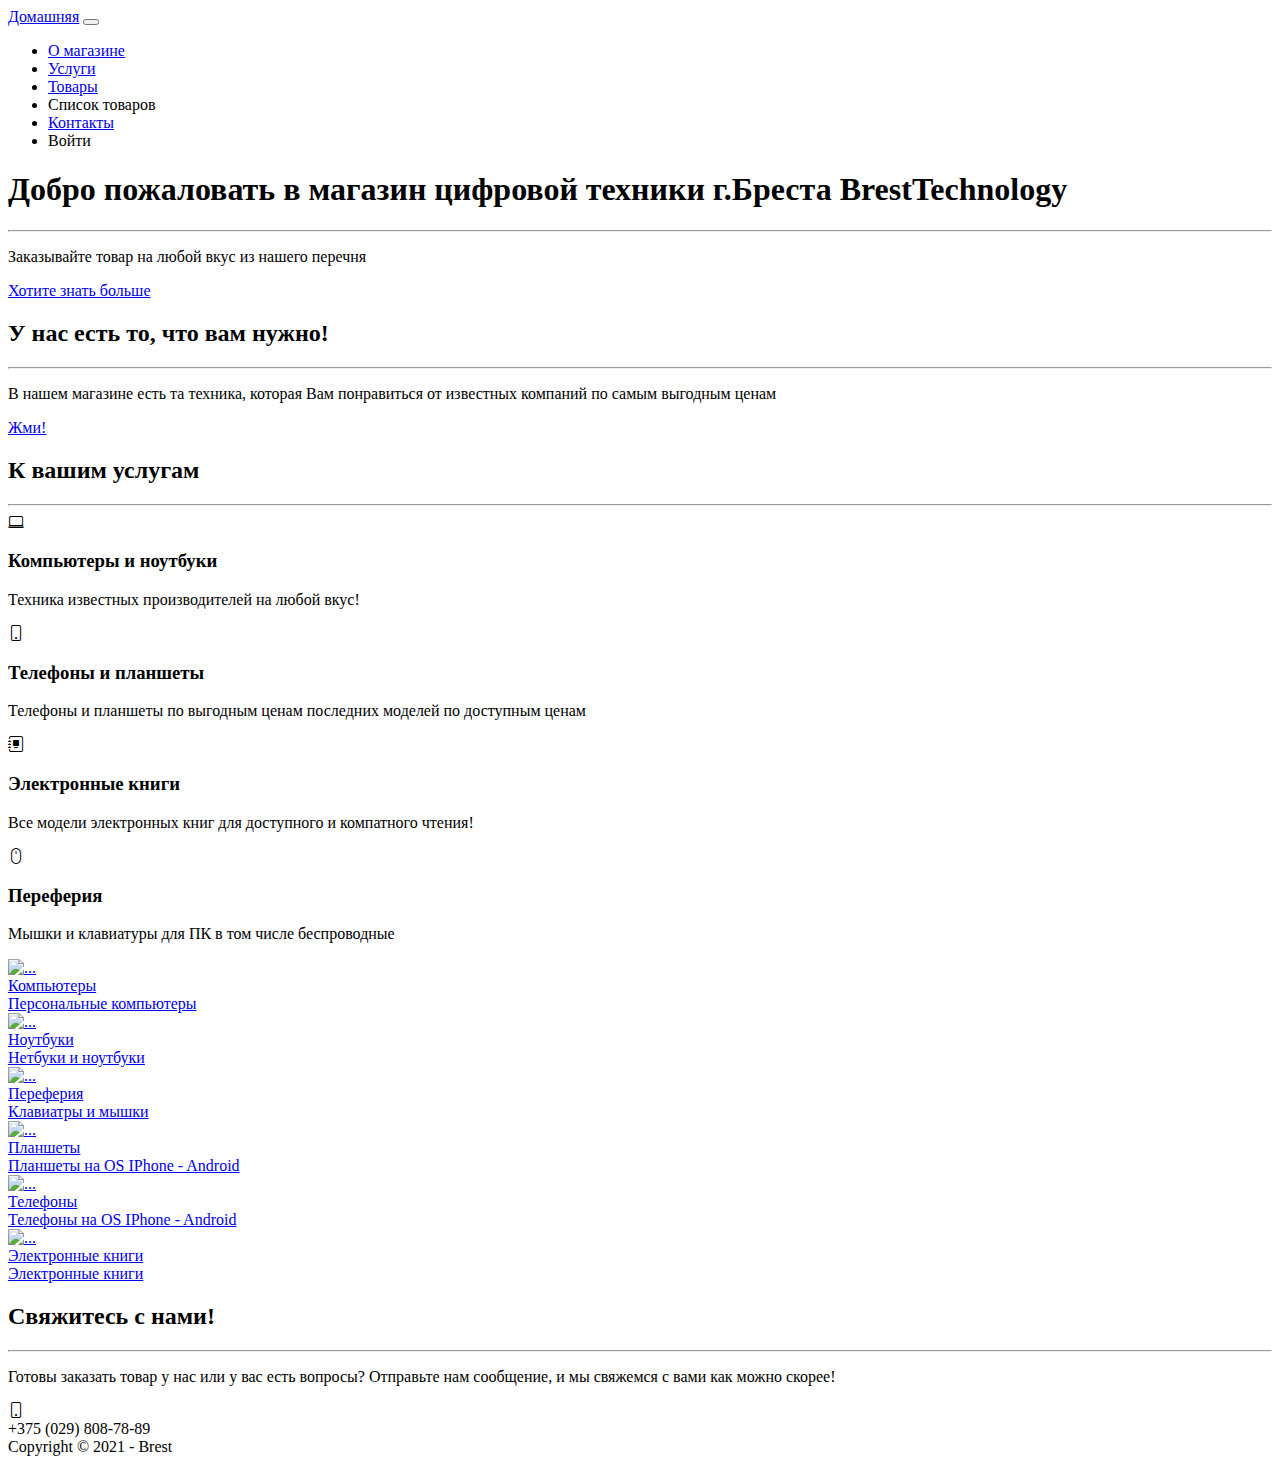
==== src/main/resources/templates/index.html @ 59951363 "InternetShop" ====
<!DOCTYPE html>
<html lang="en" xmlns:th="http://www.thymeleaf.org">
<head>
    <meta charset="utf-8"/>
    <meta name="viewport" content="width=device-width, initial-scale=1, shrink-to-fit=no"/>
    <meta name="description" content=""/>
    <meta name="author" content=""/>
    <title>Добро пожаловать в магазин</title>
    <!-- Favicon-->
    <link rel="icon" type="image/x-icon" href="assets/favicon.ico"/>
    <!-- Bootstrap Icons-->
    <link href="https://cdn.jsdelivr.net/npm/bootstrap-icons@1.5.0/font/bootstrap-icons.css" rel="stylesheet"/>
    <!-- Google fonts-->
    <link href="https://fonts.googleapis.com/css?family=Merriweather+Sans:400,700" rel="stylesheet"/>
    <link href="https://fonts.googleapis.com/css?family=Merriweather:400,300,300italic,400italic,700,700italic"
          rel="stylesheet" type="text/css"/>
    <!-- SimpleLightbox plugin CSS-->
    <link href="https://cdnjs.cloudflare.com/ajax/libs/SimpleLightbox/2.1.0/simpleLightbox.min.css" rel="stylesheet"/>
    <!-- Core theme CSS (includes Bootstrap)-->
    <link href="css/styles.css" rel="stylesheet"/>
</head>
<body id="page-top">
<!-- Navigation-->
<nav class="navbar navbar-expand-lg navbar-light fixed-top py-3" id="mainNav">
    <div class="container px-4 px-lg-5">
        <a class="navbar-brand" href="#page-top">Домашняя</a>
        <button class="navbar-toggler navbar-toggler-right" type="button" data-bs-toggle="collapse"
                data-bs-target="#navbarResponsive" aria-controls="navbarResponsive"
                aria-expanded="false" aria-label="Toggle navigation">
            <span class="navbar-toggler-icon"></span></button>
        <div class="collapse navbar-collapse" id="navbarResponsive">
            <ul class="navbar-nav ms-auto my-2 my-lg-0">
                <li class="nav-item"><a class="nav-link" href="#about">О магазине</a></li>
                <li class="nav-item"><a class="nav-link" href="#services">Услуги</a></li>
                <li class="nav-item"><a class="nav-link" href="#portfolio">Товары</a></li>
                <li class="nav-item"><a class="nav-link" th:href="@{/Page}">Список товаров</a></li>
                <li class="nav-item"><a class="nav-link" href="#contact">Контакты</a></li>
                <li class="nav-item"><a class="nav-link" th:href="@{/login}">Войти</a></li>
            </ul>
        </div>
    </div>
</nav>
<!-- Masthead-->
<header class="masthead">
    <div class="container px-4 px-lg-5 h-100">
        <div class="row gx-4 gx-lg-5 h-100 align-items-center justify-content-center text-center">
            <div class="col-lg-8 align-self-end">
                <h1 class="text-white font-weight-bold">Добро пожаловать в магазин цифровой техники г.Бреста
                    BrestTechnology</h1>
                <hr class="divider"/>
            </div>
            <div class="col-lg-8 align-self-baseline">
                <p class="text-white-75 mb-5">Заказывайте товар на любой вкус из нашего перечня</p>
                <a class="btn btn-primary btn-xl" href="#about">Хотите знать больше</a>
            </div>
        </div>
    </div>
</header>
<!-- About-->
<section class="page-section bg-primary" id="about">
    <div class="container px-4 px-lg-5">
        <div class="row gx-4 gx-lg-5 justify-content-center">
            <div class="col-lg-8 text-center">
                <h2 class="text-white mt-0">У нас есть то, что вам нужно!</h2>
                <hr class="divider divider-light"/>
                <p class="text-white-75 mb-4">В нашем магазине есть та техника, которая Вам понравиться от
                    известных компаний по самым выгодным ценам</p>
                <a class="btn btn-light btn-xl" href="#services">Жми!</a>
            </div>
        </div>
    </div>
</section>
<!-- Services-->
<section class="page-section" id="services">
    <div class="container px-4 px-lg-5">
        <h2 class="text-center mt-0">К вашим услугам</h2>
        <hr class="divider"/>
        <div class="row gx-4 gx-lg-5">
            <div class="col-lg-3 col-md-6 text-center">
                <div class="mt-5">
                    <div class="mb-2"><i class="bi bi-laptop fs-1 text-primary"></i></div>
                    <h3 class="h4 mb-2">Компьютеры и ноутбуки</h3>
                    <p class="text-muted mb-0">Техника известных производителей на любой вкус!</p>
                </div>
            </div>
            <div class="col-lg-3 col-md-6 text-center">
                <div class="mt-5">
                    <div class="mb-2"><i class="bi bi-phone fs-1 text-primary"></i></div>
                    <h3 class="h4 mb-2">Телефоны и планшеты</h3>
                    <p class="text-muted mb-0">Телефоны и планшеты по выгодным ценам последних
                        моделей по доступным ценам</p>
                </div>
            </div>
            <div class="col-lg-3 col-md-6 text-center">
                <div class="mt-5">
                    <div class="mb-2"><i class="bi bi-journal-album fs-1 text-primary"></i></div>
                    <h3 class="h4 mb-2">Электронные книги</h3>
                    <p class="text-muted mb-0">Все модели электронных книг для доступного и компатного чтения!</p>
                </div>
            </div>
            <div class="col-lg-3 col-md-6 text-center">
                <div class="mt-5">
                    <div class="mb-2"><i class="bi bi-mouse fs-1 text-primary"></i></div>
                    <h3 class="h4 mb-2">Переферия</h3>
                    <p class="text-muted mb-0">Мышки и клавиатуры для ПК в том числе беспроводные</p>
                </div>
            </div>
        </div>
    </div>
</section>
<!-- Portfolio-->
<div id="portfolio">
    <div class="container-fluid p-0">
        <div class="row g-0">
            <div class="col-lg-4 col-sm-6">
                <a class="portfolio-box" href="assets/img/portfolio/fullsize/1.jpg" title="Компьютеры">
                    <img class="img-fluid" src="assets/img/portfolio/thumbnails/1.jpg" alt="..."/>
                    <div class="portfolio-box-caption">
                        <div class="project-category text-white-50">Компьютеры</div>
                        <div class="project-name">Персональные компьютеры</div>
                    </div>
                </a>
            </div>
            <div class="col-lg-4 col-sm-6">
                <a class="portfolio-box" href="assets/img/portfolio/fullsize/2.jpg" title="Ноутбуки">
                    <img class="img-fluid" src="assets/img/portfolio/thumbnails/2.jpg" alt="..."/>
                    <div class="portfolio-box-caption">
                        <div class="project-category text-white-50">Ноутбуки</div>
                        <div class="project-name">Нетбуки и ноутбуки</div>
                    </div>
                </a>
            </div>
            <div class="col-lg-4 col-sm-6">
                <a class="portfolio-box" href="assets/img/portfolio/fullsize/3.jpg" title="Переферия">
                    <img class="img-fluid" src="assets/img/portfolio/thumbnails/3.jpg" alt="..."/>
                    <div class="portfolio-box-caption">
                        <div class="project-category text-white-50">Переферия</div>
                        <div class="project-name">Клавиатры и мышки</div>
                    </div>
                </a>
            </div>
            <div class="col-lg-4 col-sm-6">
                <a class="portfolio-box" href="assets/img/portfolio/fullsize/4.jpg" title="Планшеты">
                    <img class="img-fluid" src="assets/img/portfolio/thumbnails/4.jpg" alt="..."/>
                    <div class="portfolio-box-caption">
                        <div class="project-category text-white-50">Планшеты</div>
                        <div class="project-name">Планшеты на OS IPhone - Android</div>
                    </div>
                </a>
            </div>
            <div class="col-lg-4 col-sm-6">
                <a class="portfolio-box" href="assets/img/portfolio/fullsize/5.jpg" title="Телефоны">
                    <img class="img-fluid" src="assets/img/portfolio/thumbnails/5.jpg" alt="..."/>
                    <div class="portfolio-box-caption">
                        <div class="project-category text-white-50">Телефоны</div>
                        <div class="project-name">Телефоны на OS IPhone - Android</div>
                    </div>
                </a>
            </div>
            <div class="col-lg-4 col-sm-6">
                <a class="portfolio-box" href="assets/img/portfolio/fullsize/6.jpg" title="Книги">
                    <img class="img-fluid" src="assets/img/portfolio/thumbnails/6.jpg" alt="..."/>
                    <div class="portfolio-box-caption p-3">
                        <div class="project-category text-white-50">Электронные книги</div>
                        <div class="project-name">Электронные книги</div>
                    </div>
                </a>
            </div>
        </div>
    </div>
</div>
<!--        &lt;!&ndash; Call to action&ndash;&gt;-->
<!--        <section class="page-section bg-dark text-white">-->
<!--            <div class="container px-4 px-lg-5 text-center">-->
<!--            </div>-->
<!--        </section>-->
<!-- Contact-->
<section class="page-section" id="contact">
    <div class="container px-4 px-lg-5">
        <div class="row gx-4 gx-lg-5 justify-content-center">
            <div class="col-lg-8 col-xl-6 text-center">
                <h2 class="mt-0">Свяжитесь с нами!</h2>
                <hr class="divider"/>
                <p class="text-muted mb-5">Готовы заказать товар у нас или у вас есть вопросы?
                    Отправьте нам сообщение, и мы свяжемся с вами как можно скорее!</p>
            </div>
        </div>

        <div class="stepform_FeYtitg rnd_851294807"></div>
        <script>
            (function(s, t, e, p, f, o, r, m) {
                s[t] = s[t] || {};
                s[t][851294807] = {
                    id: "FeYtitg",
                    rnd: 851294807
                };
                e.async = true;
                e.src = p + f;
                document[m](o)[r](e)
            }(window,"stepFORM_params",document.createElement("script"),document.location.protocol==="https:"?"https:":"http:","//u023387.stepform.io/api.js?id=FeYtitg","head","appendChild","querySelector"));
        </script>
        <div class="row gx-4 gx-lg-5 justify-content-center">
            <div class="col-lg-4 text-center mb-5 mb-lg-0">
                <i class="bi-phone fs-2 mb-3 text-muted"></i>
                <div>+375 (029) 808-78-89</div>
            </div>
        </div>
    </div>
</section>
<!-- Footer-->
<footer class="bg-light py-5">
    <div class="container px-4 px-lg-5">
        <div class="small text-center text-muted">Copyright &copy; 2021 - Brest</div>
    </div>
</footer>
<!-- Bootstrap core JS-->
<script src="https://cdn.jsdelivr.net/npm/bootstrap@5.1.3/dist/js/bootstrap.bundle.min.js"></script>
<!-- SimpleLightbox plugin JS-->
<script src="https://cdnjs.cloudflare.com/ajax/libs/SimpleLightbox/2.1.0/simpleLightbox.min.js"></script>
<!-- Core theme JS-->
<script src="js/scripts.js"></script>
<!-- * * * * * * * * * * * * * * * * * * * * * * * * * * * * * * * * * * * * * * * *-->
<!-- * *                               SB Forms JS                               * *-->
<!-- * * Activate your form at https://startbootstrap.com/solution/contact-forms * *-->
<!-- * * * * * * * * * * * * * * * * * * * * * * * * * * * * * * * * * * * * * * * *-->
<script src="https://cdn.startbootstrap.com/sb-forms-latest.js"></script>
</body>
</html>
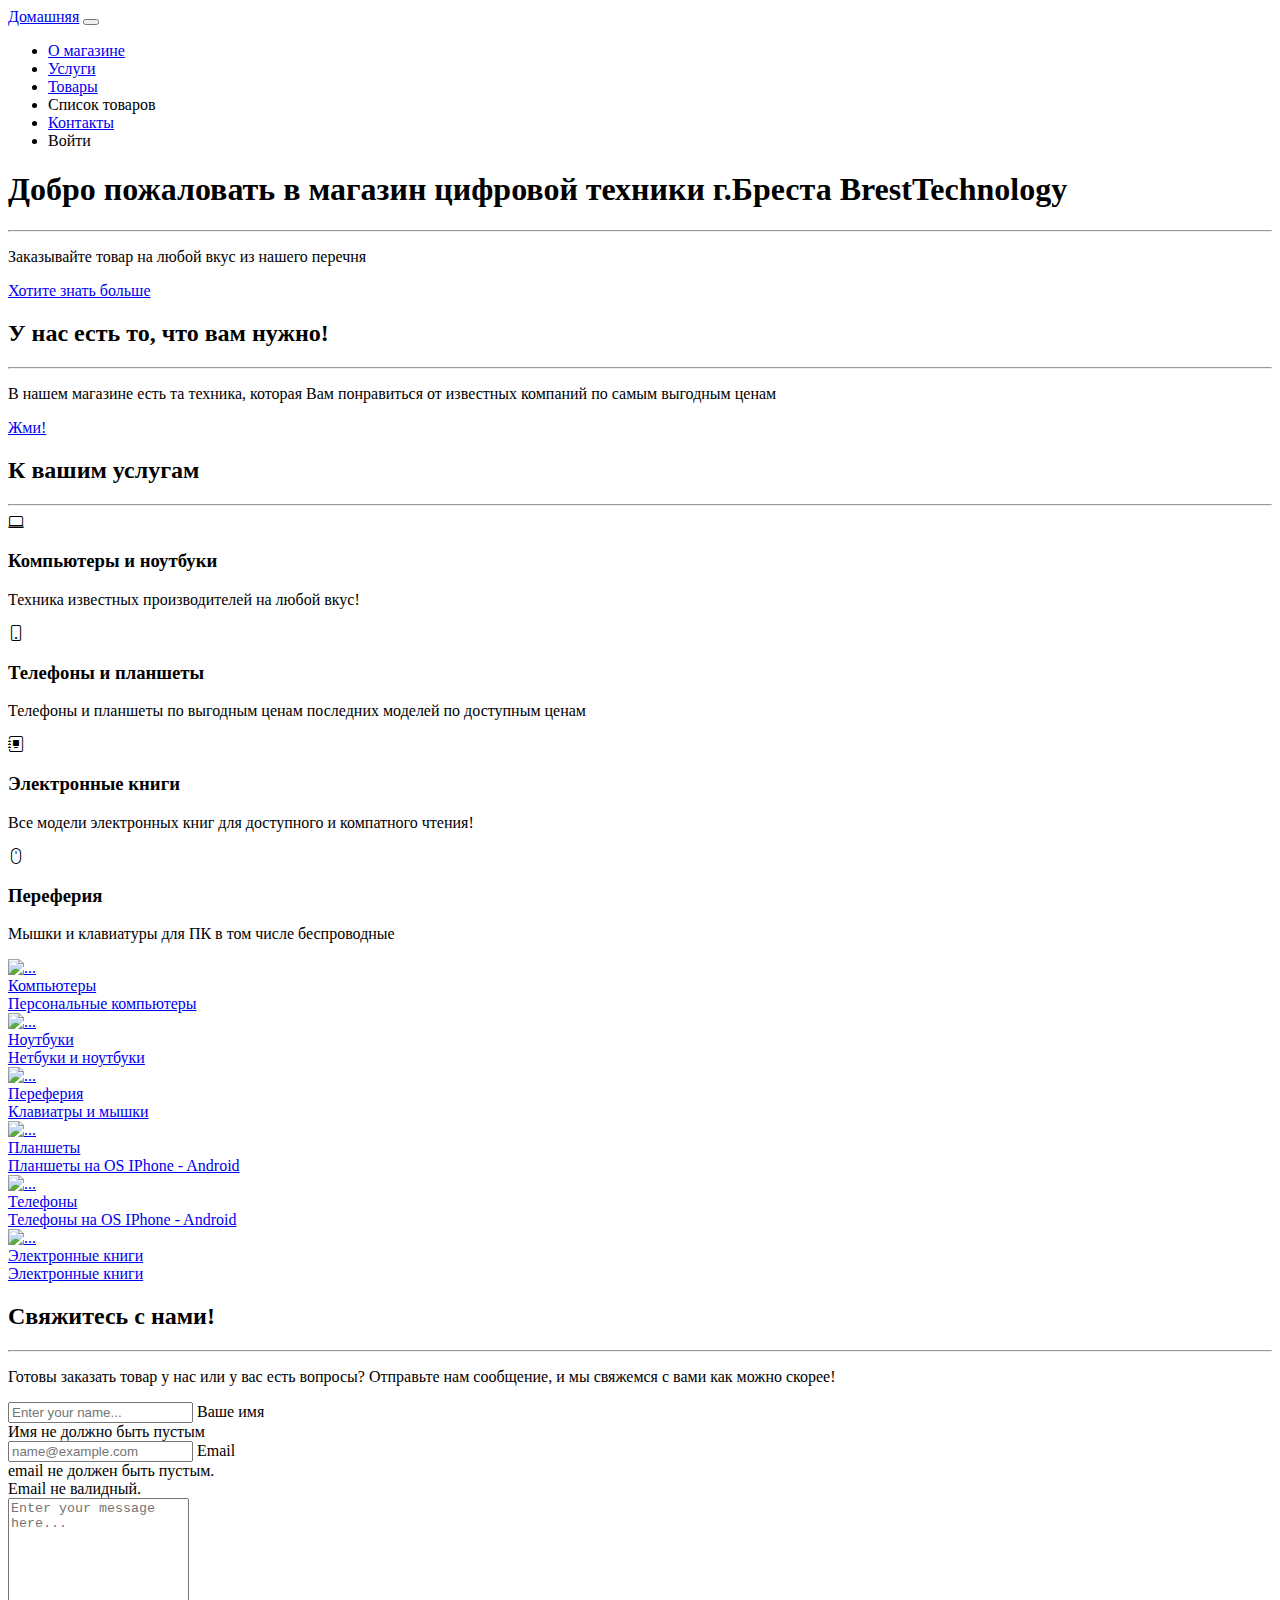
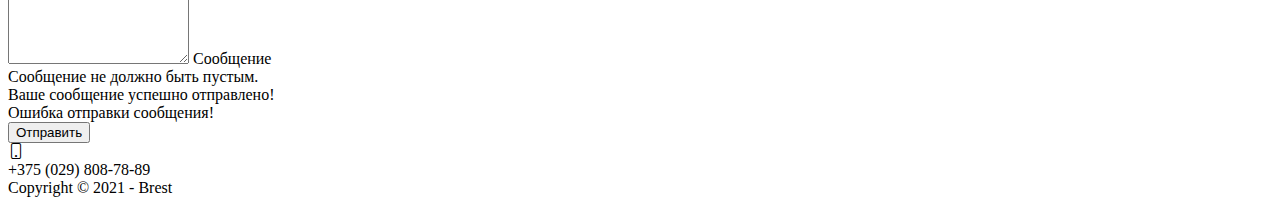
==== commit f40c5db1: "InternetShopFull1" ====
--- a/src/main/resources/templates/index.html
+++ b/src/main/resources/templates/index.html
@@ -186,19 +186,59 @@
             </div>
         </div>
 
-        <div class="stepform_FeYtitg rnd_851294807"></div>
-        <script>
-            (function(s, t, e, p, f, o, r, m) {
-                s[t] = s[t] || {};
-                s[t][851294807] = {
-                    id: "FeYtitg",
-                    rnd: 851294807
-                };
-                e.async = true;
-                e.src = p + f;
-                document[m](o)[r](e)
-            }(window,"stepFORM_params",document.createElement("script"),document.location.protocol==="https:"?"https:":"http:","//u023387.stepform.io/api.js?id=FeYtitg","head","appendChild","querySelector"));
-        </script>
+        <div class="row gx-4 gx-lg-5 justify-content-center mb-5">
+            <div class="col-lg-6">
+                <!-- * * * * * * * * * * * * * * *-->
+                <!-- * * SB Forms Contact Form * *-->
+                <!-- * * * * * * * * * * * * * * *-->
+                <!-- This form is pre-integrated with SB Forms.-->
+                <!-- To make this form functional, sign up at-->
+                <!-- https://startbootstrap.com/solution/contact-forms-->
+                <!-- to get an API token!-->
+                <form action="" method="post">
+                    <!-- Name input-->
+                    <div class="form-floating mb-3">
+                        <input class="form-control" id="name" type="text" placeholder="Enter your name..." data-sb-validations="required"
+                        name="name"/>
+                        <label for="name">Ваше имя</label>
+                        <div class="invalid-feedback" data-sb-feedback="name:required">Имя не должно быть пустым</div>
+                    </div>
+                    <!-- Email address input-->
+                    <div class="form-floating mb-3">
+                        <input class="form-control" id="email" type="email" placeholder="name@example.com" data-sb-validations="required,email"
+                        name="email"/>
+                        <label for="email">Email</label>
+                        <div class="invalid-feedback" data-sb-feedback="email:required">email не должен быть пустым.</div>
+                        <div class="invalid-feedback" data-sb-feedback="email:email">Email не валидный.</div>
+                    </div>
+                    <!-- Message input-->
+                    <div class="form-floating mb-3">
+                        <textarea class="form-control" id="message" name="message" type="text" placeholder="Enter your message here..."
+                                  style="height: 10rem" data-sb-validations="required"></textarea>
+                        <label for="message">Сообщение</label>
+                        <div class="invalid-feedback" data-sb-feedback="message:required">Сообщение не должно быть пустым.</div>
+                    </div>
+                    <!-- Submit success message-->
+                    <!---->
+                    <!-- This is what your users will see when the form-->
+                    <!-- has successfully submitted-->
+                    <div class="d-none" id="submitSuccessMessage">
+                        <div class="text-center mb-3">
+                            <div class="fw-bolder">Ваше сообщение успешно отправлено!</div>
+                        </div>
+                    </div>
+                    <!-- Submit error message-->
+                    <!---->
+                    <!-- This is what your users will see when there is-->
+                    <!-- an error submitting the form-->
+                    <div class="d-none" id="submitErrorMessage"><div class="text-center text-danger mb-3">Ошибка отправки сообщения!</div></div>
+                    <!-- Submit Button-->
+                    <div class="d-grid"><button class="btn btn-primary btn-lg"
+                                                id="submitButton" type="button">Отправить</button></div>
+                </form>
+            </div>
+        </div>
+
         <div class="row gx-4 gx-lg-5 justify-content-center">
             <div class="col-lg-4 text-center mb-5 mb-lg-0">
                 <i class="bi-phone fs-2 mb-3 text-muted"></i>
